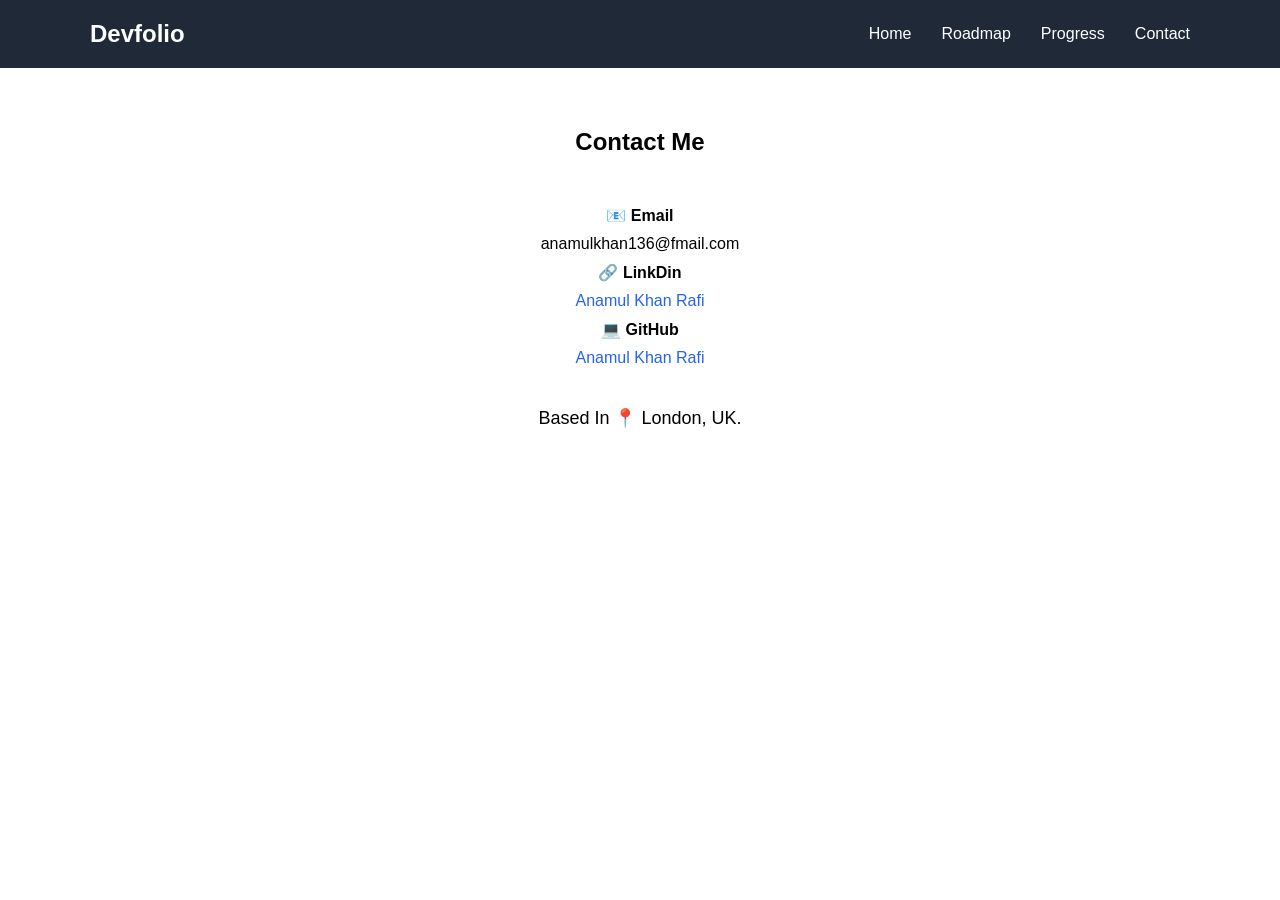
==== contact.html @ 4221e3ad "initial protfolio website" ====
<!DOCTYPE html>
 <html lang="en-GB">
  <head>
    <title>My Developer Journey</title>
    <meta charset="UTF-8">
    <meta name="viewport" content="width=device-width, initial-scale=1.0">
    <link rel="stylesheet" href="style.css">
    </head>

  </head>
  
  <body>

    <header>
    <nav>
      <h2 class="logo">Devfolio</h2>
      <ul class="nav-links">
        <li><a href="/index.html">Home</a></li>
        <li><a href="/RoadMap.html">Roadmap</a></li>
        <li><a href="/progress.html">Progress</a></li>
        <li><a href="/contact.html">Contact</a></li>
      </ul>
    </nav>
  </header>

    <section id="contact">
      <h2 class="contact">Contact Me</h2>
    </section>

    <div class="contact-card">
    <h4 class="space">📧 Email</h4>
    <p class="para">anamulkhan136@fmail.com</p>
    <h4 class="space">🔗 LinkDin</h4>
    <p class="para"><a href="https://www.linkedin.com/feed/">Anamul Khan Rafi </a></p>
    <h4 class="space">💻 GitHub</h4>
    <p class="para"><a href="https://github.com/Rafi-k21">Anamul Khan Rafi</a></p>
    <p class="paraF">Based In 📍 London, UK.</p>
    


  </body>
 </html>
---- style.css ----
/* Desktop first */
.container {
  display: flex;
}

/* Mobile override */
@media (max-width: 768px) {
  .container {
    flex-direction: column;
  }
}



* {
    margin:0;
    padding: 0;
    box-sizing: border-box;
}

html {
    scroll-behavior: smooth;
}

img {
    max-width: 100%;
    display: block;
}

body {
    font-family: arial, sans-serif;
    overflow-x: hidden;
}

header {
    background-color: #1f2937;
    position: sticky;
    top: 0;
    z-index: 1000;
}

html {
    scroll-behavior: smooth;
}

body {
    font-family:Arial, sans-serif;
}

nav {
    width: 90%;
    max-width: 1100px;
    margin: 0 auto;
    padding: 20px 0;


    display:flex;
    justify-content:space-between;
    align-items:center;
}

.logo {
    color:white;
    font-size: 24px;
}

.nav-links {
    display: flex;
    gap: 30px;
    list-style:  none;
}

.nav-links a {
    color:white;
    text-decoration: none;
    font-weight: 500;
    transition: color 0.3s;
}

.nav-links a:hover {
    color: #60a5fa;
}

.hero-container {
    width:90%;
    max-width:1100px;
    min-height: cacl(100vh - 72px);
    margin: 0 auto;


    display: flex;
    align-items: center;
    gap: 60px;
}

.hero-image img {
    width: 320px;
    height: 390px;
    object-fit: cover;
    border-radius: 24px;
    display: block;
}

.hero-image, .hero-content {
    flex: 1;
}

.hero-image {
    display: flex;
    justify-content: center;
    padding-top: 20px;
}

.hero-content h1 {
    font-size: 48px;
    margin-bottom: 10px;
}

.hero-content h2 {
    font-size: 24px;
    color: #4b5563;
    margin-bottom:20px;
}

.discription {
    max-width: 550px;
    line-height: 1.7;
    color: #4b5563;
    margin-bottom: 30px;
    font-family: Arial, Helvetica, sans-serif;
}

.hero-button {
    display: inline-block;
    background-color: #2563eb;
    color: white;
    text-decoration: none;
    padding: 14px 24px;
    border-radius: 8px;
    font-weight: 600;
    transition: 0.3s;
    margin-top:20px;
}

.hero-button:hover {
    background-color: #1d4ed8;
    transform: translateY(-2px);
}

.hero {
    padding: 70px 0;
}

.contact {
    text-align: center;
    padding-top: 60px;
}
.contact-card{
    max-width:500px;
    margin:80px auto;
    padding:40px;
    background:white;
    border-radius:20px;
    margin: auto;
    text-align: center;
}

.contact-card .space {
    padding-top:10px;
    font-family: Arial, Helvetica, sans-serif;
}
.contact-card .para {
    padding-top: 10px;
    font-family: Arial, Helvetica, sans-serif;
}
.contact-card .paraF {
    padding-top: 40px;
    font-weight: 400;
    font-family: Arial, Helvetica, sans-serif;
    font-size: large;
}
.contact-card a{
    color:#2563eb;
    text-decoration:none;
}

.contact-card a:hover{
    text-decoration:underline;
}
.contact-item{
    display:flex;
    align-items:center;
    gap:12px;
    margin-bottom:25px;
}
.about {
    padding: 90px 0;
    background-color: #f8fafc;
}
.about-container {
    width: 90%;
    max-width:850px;
    margin: 0 auto;
    text-align: center;

}

.section-label {
    color: #2563eb;
    font-weight: 700;
    margin-bottom: 12px;
}

.about-container h2 {
    font-size: 36px;
    line-height: 1.2;
    margin-bottom: 12px;

}
.about-container p {
    color: #4b5563;
    line-height: 1.8;
    font-size: 17px;

}
.roadmap {
    padding: 80px 0;
    background-color: #f8fafc;
}

.maps-container {
    width: 90%;
    max-width: 1100px;
    margin: 0 auto;
}



.maps-container > h1 {
    text-align: center;
    font-size: 38px;
    
}

.maps-container .roadmanp-description {
    color: #4b5562;
    text-align: center;
    font-family: Arial, Helvetica, sans-serif;
    padding-top: 5px;
    margin-bottom:50px;
}

.current-focus {
    margin:60px 0;
    text-align: center;
    
}

.current-focus .focus-title {
    text-align: center;
    font-size: 18px;
    font-weight: 700;
    font-family: 'Trebuchet MS', 'Lucida Sans Unicode', 'Lucida Grande', 'Lucida Sans', Arial, sans-serif;
    color: #2563eb;
    margin-bottom:10px;
}

.current-focus h3 {
    font-size:28px;
    color: #1f2937;
}

.skill {
    display:flex;
    justify-content:space-between;
    border-bottom: 1px solid #e5e7eb;
    padding:12px 0;
}
.status-box {
    display:flex;
    flex-direction:column;
    align-items:flex-end;

}

.roadmap-grid {
    display: grid;
    grid-template-columns: repeat(2, 1fr);
    gap: 24px;
}

.roadmap-card {
    background-color: white;
    padding: 28px;
    border: 1px solid #e5e7eb;
    border-radius: 16px;
    box-shadow: 0 8px 25px rgba(0, 0, 0, 0.06);
    transition: 0.3s;
}

.roadmap-card:hover {
    transform: translateY(-5px);
    box-shadow: 0 14px 35px rgba(0, 0, 0, 0.1);
}

.roadmap-card h2 {
    font-size: 22px;
    margin-bottom: 20px;
    color: #1f2937;
}

.roadmap-card p {
    display: flex;
    justify-content: space-between;
    align-items: center;

    padding: 12px 0;
    border-bottom: 1px solid #e5e7eb;
    color: #374151;
}

.roadmap-card p:last-child {
    border-bottom: none;
}


.projects {
    padding: 80px 0;
    background-color: white;
}

.project-container {
    width: 90%;
    max-width: 1100px;
    margin: 0 auto;
}

.projects-container > h2,
.projects-container > .section-label {
    text-align: center;
}

.project-container > h2 {
    font-size: 38px;
    margin-bottom: 45px;
}

.project-grid {
    display:grid;
    grid-template-columns: repeat(2, 1fr);
    gap:24px;
}

.project-card {
    padding: 30px;
    border: 1px solid #e5e7eb;
    border-radius: 16px;
    box-shadow: 0 8px 25px rgba(0, 0, 0, 0.06);
    transition: 0.3s;
}

.project-card:hover {
    transform: translateY(-5px);
    box-shadow: 0 14px 35px rgba(0, 0, 0, 0.1);

}

.project-card h3 {
    font-size: 24px;
    margin-bottom: 10px;
}

.project-card > p {
    line-height: 1.7;
    color: #4b5563;
}

.project-tech {
    color: #4b5563 !important;
    font-weight: 600;
    margin-bottom:15px;
}

.project-links {
    display: flex;
    gap: 15px;
    margin-top:24px;
}

.project-links a {
    text-decoration: none;
    color: white;
    background-color: #2563eb;
    padding: 10px 16px;
    border-radius: 8px;
}

.project-links a:hover {
    background-color: #1d4ed8;
}

.progress-summary {
    padding: 80px 0;
    background-color: #f8fafc;
    padding-bottom:30px;
    
}

.progress-container {
    width: 90%;
    max-width: 1100px;
    margin: 0 auto;
    text-align: center;
    padding-top: 20px;
}
.progress-container p {
    padding-top:10px;
    color: #6b7280; 
    font-family: Arial, sans-serif;
    padding-bottom:30px;
}
.summary-grid {
    display: grid;
    grid-template-columns: repeat(4, 1fr);
    gap: 20px;
}


.summary-card {
    background-color: white;
    padding:28px;
    border: 1px solid #e5e7eb;
    border-radius: 16px;
    box-shadow: 0 8px 25px rgba(0, 0, 0, 0.06);
    transition: 0.3s;
}

.summary-card:hover {
    transform: translateY(-5px);
    box-shadow:(0, 0, 0, 0.1);
}

.progress-summary h2 {
    text-align: left;
    margin-bottom: 30px;
}

.summary-card p {
    color: #6b7280;
    margin-bottom: 10px;
}

.summary-card h3 {
    font-size: 28px;
    color: #1f2937;
}

.progress-implemented {
    padding: 80px 0;
    background-color: #f8fafc;
    padding-bottom:30px;
}

.implemented-container {
    width: 90%;
    max-width: 1100px;
    margin: 0 auto;
    padding-top: 10px;

}
.implemented-card {
    background-color:white;
    padding:28px;
    border: 1px solid #e5e7eb;
    border-radius: 16px;
    margin-top:20px;
    box-shadow: 0 8px 25px rgba(0, 0, 0, 0.06);
    transition:0.3s;
}

.implemented-card .para {
    padding-top: 10px;
    font-family:Arial, Helvetica, sans-serif;
    color:#090a0a
}

.implemented-card:hover {
    transform: translateY(-5px);
    box-shadow:(0, 0, 0, 0.1)
}

.progress-milestone {
    padding: 80px 0;
    background-color: #f8fafc;
    
}

.milestone-container {
    width:90%;
    max-width:1100px;
    margin: 0 auto;
}

.milestone-card {
    background-color: rgb(245, 243, 243);
    padding:28px;
    border: 1px solid #e5e7eb;
    border-radius:16px;
    box-shadow: 0 8px 25px rgba(0, 0, 0, 0.06);
    transition:0.3s;
    margin-top: 20px;
    
}
.milestone-card .para {
    padding-top: 10px;;
}

.milestone-card:hover {
    transform: translateY(-5px);
    box-shadow:rgba(0, 0, 0, 0.1);
    
}
.milestone-card {
    border-left:5px solid blue;
    padding-left:20px;
}
.milestone-card .date {
    margin-top: 30px;
    color:#6b7280;
}

.current-goal {
    padding: 80px 0;
    background-color:#f8fafc;

}
.current-container {
    width: 90%;
    max-width: 1100px;
    margin: 0 auto;
    
}


.current-card {
    margin-top:20px;
    background-color: white;
    padding:28px;
    border: 1px solid #e5e7eb;
    border-radius: 16px;
    box-shadow: 0 8px 25px rgba(0, 0, 0, 0.06);
    transition: 0.3s;
}
.current-card .date {
    padding-top: 30px;
    color:#6b7280
}
.current-card .para {
    padding-top: 10px;
    font-family: Arial, Helvetica, sans-serif;
}

.current-card:hover {
    transform: translateY(-5px);
    box-shadow:(0, 0, 0, 0,1);
    
}

.weekly-updates {
    padding: 80px 0;
    background-color: #f8fafc;
}

.weekly-container {
    width: 90%;
    max-width: 1100px;
    margin:0 auto;
}
.weekly-container .blue {
    color:#1d4ed8;
}
.weekly-grid {
    padding-top: 20px;
    display:grid;
    grid-template-rows: repeat(2, 1fr);
    gap: 24px;
}

.weekly-card {
    background-color: white;
    padding:28px;
    border: 1px solid #e5e7eb;
    border-radius: 16px;
    box-shadow: 0 8px 25px rgba(0, 0, 0, 0.06);
    transition:0.3s;
    
}

.weekly-card:hover {
    transform: translateY(-5px);
    box-shadow:(0, 0, 0, 0.1);
}

.weekly-card .para {
    padding-top:5px;
    color:#6b7280
}
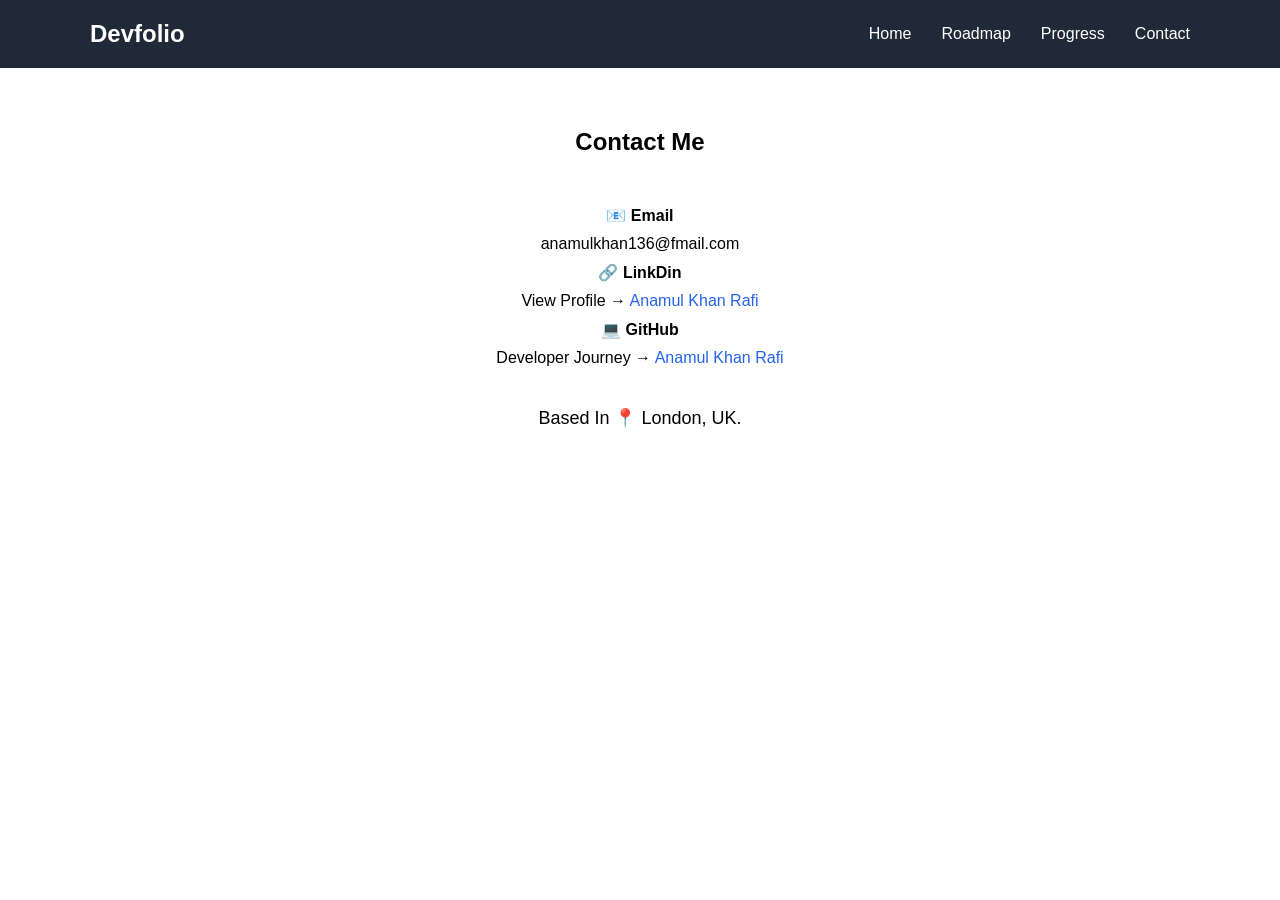
==== commit c72d8432: "Make portfolio mobile responsive" ====
--- a/contact.html
+++ b/contact.html
@@ -31,9 +31,9 @@
     <h4 class="space">📧 Email</h4>
     <p class="para">anamulkhan136@fmail.com</p>
     <h4 class="space">🔗 LinkDin</h4>
-    <p class="para"><a href="https://www.linkedin.com/feed/">Anamul Khan Rafi </a></p>
+    <p class="para">View Profile →<a href="https://www.linkedin.com/feed/"> Anamul Khan Rafi </a></p>
     <h4 class="space">💻 GitHub</h4>
-    <p class="para"><a href="https://github.com/Rafi-k21">Anamul Khan Rafi</a></p>
+    <p class="para">Developer Journey →<a href="https://github.com/Rafi-k21"> Anamul Khan Rafi</a></p>
     <p class="paraF">Based In 📍 London, UK.</p>
     
 
--- a/style.css
+++ b/style.css
@@ -84,7 +84,7 @@
 .hero-container {
     width:90%;
     max-width:1100px;
-    min-height: cacl(100vh - 72px);
+    min-height: calc(100vh - 72px);
     margin: 0 auto;
 
 
@@ -437,7 +437,7 @@
 
 .summary-card:hover {
     transform: translateY(-5px);
-    box-shadow:(0, 0, 0, 0.1);
+    box-shadow: 0 14px 35px rgba(0, 0, 0, 0.1);
 }
 
 .progress-summary h2 {
@@ -517,7 +517,7 @@
 
 .milestone-card:hover {
     transform: translateY(-5px);
-    box-shadow:rgba(0, 0, 0, 0.1);
+    box-shadow: 0 14px 35px rgba(0, 0, 0, 0.1);
     
 }
 .milestone-card {
@@ -562,7 +562,7 @@
 
 .current-card:hover {
     transform: translateY(-5px);
-    box-shadow:(0, 0, 0, 0,1);
+    box-shadow: 0 14px 35px rgba(0, 0, 0, 0.1);
     
 }
 
@@ -598,10 +598,290 @@
 
 .weekly-card:hover {
     transform: translateY(-5px);
-    box-shadow:(0, 0, 0, 0.1);
+    box-shadow: 0 14px 35px rgba(0, 0, 0, 0.1);
 }
 
 .weekly-card .para {
     padding-top:5px;
     color:#6b7280
+}
+
+/* =========================================================
+   RESPONSIVE DESIGN
+   ========================================================= */
+
+h1,
+h2,
+h3,
+p,
+a {
+    overflow-wrap: anywhere;
+}
+
+@media (max-width: 900px) {
+    nav {
+        width: 92%;
+        padding: 16px 0;
+        gap: 24px;
+    }
+
+    .nav-links {
+        gap: 18px;
+    }
+
+    .hero-container {
+        width: 92%;
+        gap: 35px;
+    }
+
+    .hero-content h1 {
+        font-size: 40px;
+    }
+
+    .hero-image img {
+        width: 280px;
+        height: 350px;
+    }
+
+    .summary-grid {
+        grid-template-columns: repeat(2, 1fr);
+    }
+}
+
+@media (max-width: 768px) {
+    header {
+        position: relative;
+    }
+
+    nav {
+        width: 92%;
+        flex-direction: column;
+        justify-content: center;
+        align-items: center;
+        padding: 16px 0;
+        gap: 14px;
+    }
+
+    .logo {
+        font-size: 21px;
+        text-align: center;
+    }
+
+    .nav-links {
+        width: 100%;
+        justify-content: center;
+        flex-wrap: wrap;
+        gap: 10px 18px;
+    }
+
+    .nav-links a {
+        display: inline-block;
+        padding: 6px 4px;
+        font-size: 15px;
+    }
+
+    .hero {
+        padding: 45px 0 60px;
+    }
+
+    .hero-container {
+        width: 90%;
+        min-height: auto;
+        flex-direction: column;
+        gap: 30px;
+        text-align: center;
+    }
+
+    .hero-image,
+    .hero-content {
+        width: 100%;
+        flex: none;
+    }
+
+    .hero-image {
+        order: 1;
+        padding-top: 0;
+    }
+
+    .hero-content {
+        order: 2;
+    }
+
+    .hero-image img {
+        width: min(260px, 80vw);
+        height: auto;
+        aspect-ratio: 4 / 5;
+        margin: 0 auto;
+    }
+
+    .hero-content h1 {
+        font-size: clamp(32px, 9vw, 42px);
+        line-height: 1.1;
+    }
+
+    .hero-content h2 {
+        font-size: 20px;
+        line-height: 1.4;
+    }
+
+    .discription {
+        max-width: 100%;
+        margin: 0 auto 24px;
+        font-size: 16px;
+    }
+
+    .hero-button {
+        margin-top: 8px;
+    }
+
+    .about,
+    .roadmap,
+    .projects,
+    .progress-summary,
+    .progress-implemented,
+    .progress-milestone,
+    .current-goal,
+    .weekly-updates {
+        padding: 60px 0;
+    }
+
+    .about-container,
+    .maps-container,
+    .project-container,
+    .progress-container,
+    .implemented-container,
+    .milestone-container,
+    .current-container,
+    .weekly-container {
+        width: 90%;
+    }
+
+    .about-container h2,
+    .maps-container > h1,
+    .project-container > h2 {
+        font-size: 30px;
+    }
+
+    .current-focus {
+        margin: 40px 0;
+    }
+
+    .current-focus h3 {
+        font-size: 24px;
+    }
+
+    .roadmap-grid,
+    .project-grid,
+    .summary-grid {
+        grid-template-columns: 1fr;
+    }
+
+    .roadmap-card,
+    .project-card,
+    .summary-card,
+    .implemented-card,
+    .milestone-card,
+    .current-card,
+    .weekly-card {
+        padding: 22px;
+    }
+
+    .skill,
+    .roadmap-card p {
+        gap: 15px;
+    }
+
+    .status-box {
+        flex-shrink: 0;
+    }
+
+    .project-links {
+        flex-wrap: wrap;
+    }
+
+    .project-links a {
+        flex: 1 1 140px;
+        text-align: center;
+    }
+
+    .progress-summary h2 {
+        text-align: center;
+    }
+
+    .contact {
+        padding: 50px 16px 0;
+    }
+
+    .contact-card {
+        width: 100%;
+        max-width: 500px;
+        padding: 28px 22px;
+    }
+
+    .contact-item {
+        align-items: flex-start;
+        text-align: left;
+    }
+}
+
+@media (max-width: 480px) {
+    .nav-links {
+        gap: 8px 14px;
+    }
+
+    .nav-links a {
+        font-size: 14px;
+    }
+
+    .hero-content h1 {
+        font-size: 32px;
+    }
+
+    .hero-content h2 {
+        font-size: 18px;
+    }
+
+    .about-container h2,
+    .maps-container > h1,
+    .project-container > h2 {
+        font-size: 27px;
+    }
+
+    .roadmap-card,
+    .project-card,
+    .summary-card,
+    .implemented-card,
+    .milestone-card,
+    .current-card,
+    .weekly-card {
+        padding: 19px;
+        border-radius: 13px;
+    }
+
+    .skill,
+    .roadmap-card p {
+        align-items: flex-start;
+        flex-direction: column;
+    }
+
+    .status-box {
+        align-items: flex-start;
+    }
+
+    .project-links {
+        flex-direction: column;
+    }
+
+    .project-links a {
+        width: 100%;
+        flex: none;
+    }
+
+    .summary-card h3 {
+        font-size: 25px;
+    }
+
+    .contact-card {
+        padding: 24px 18px;
+    }
 }
